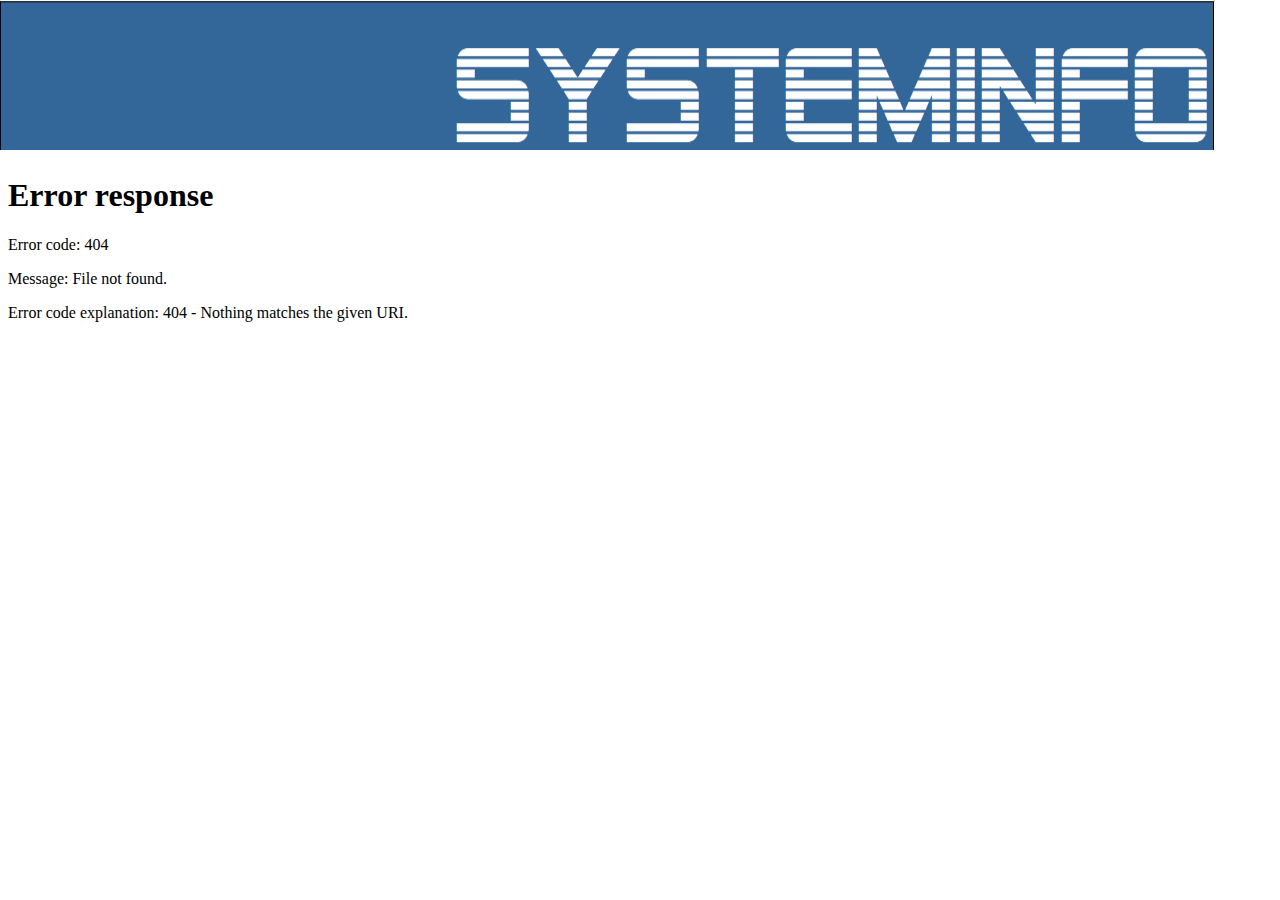
==== src/main/webapp/index.html @ 1b7f3b77 "first comming 0.5" ====
<!-- SystemInfo -->

<html>
<head>
<title>SystemInfo - Dollmar Developments Ltd.</title>
</head>

<frameset rows="150,*">
 <frame name="top" src="top.html" frameborder="0" marginwidth="0" marginheight="0" scrolling="no" noresize="noresize"/>
 <frameset cols="998,210,*">
  <frame allowTransparency="true" name="main_frame" src="SystemInfo?function=home" frameborder="0" scrolling="auto" />
  <frame allowTransparency="true" name="menu" src="menu.jsp" frameborder="0" marginwidth="0" marginheight="0" scrolling="no" noresize="noresize">
  <frame allowTransparency="true" name="empty_frame" frameborder="0" scrolling="auto" />
 </frameset>
 <noframes>
  <body>Your browser does not support frames.</body>
 </noframes> 
</frameset>

</html>
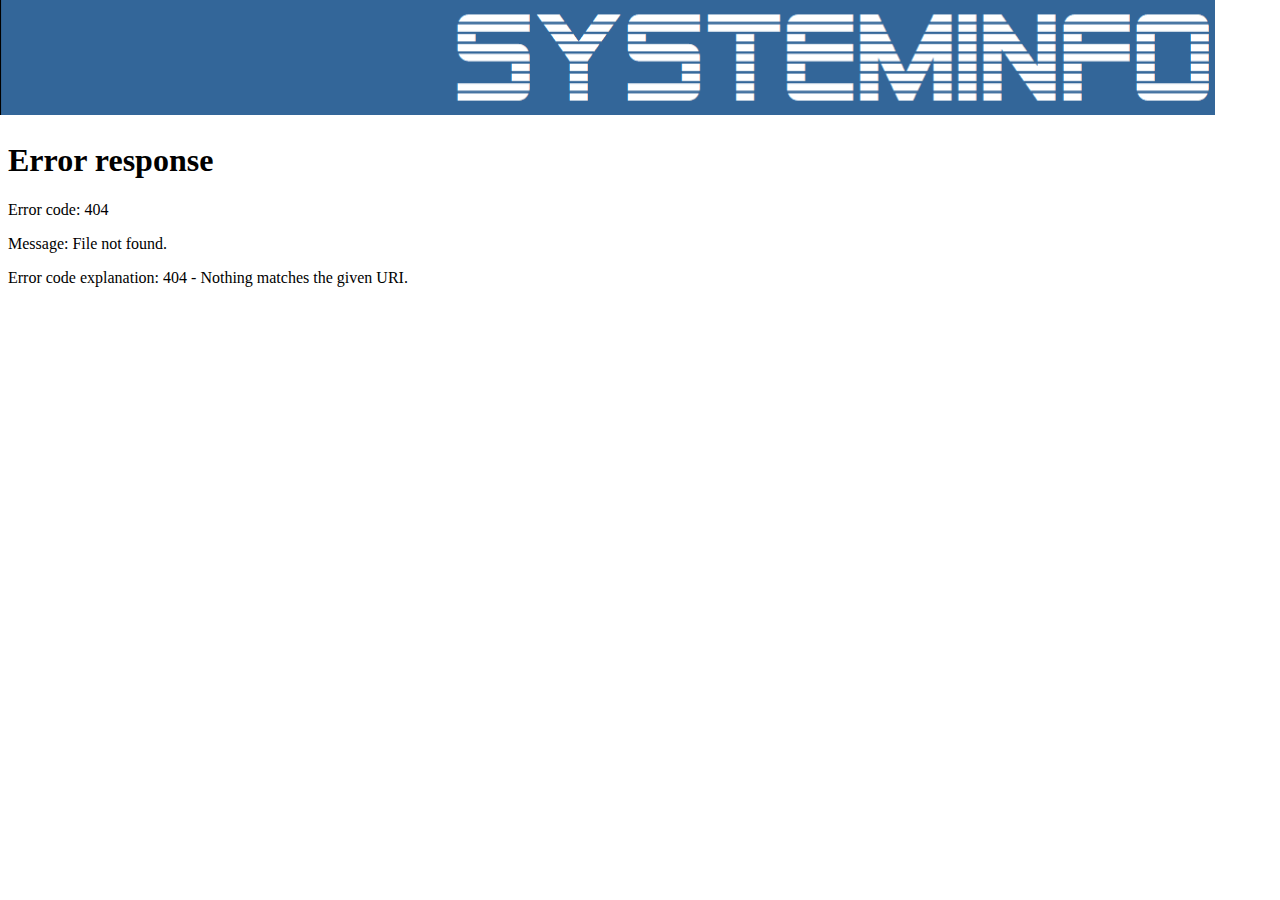
==== commit 9a5bc5cc: "0.5 banner image size corrected" ====
--- a/src/main/webapp/index.html
+++ b/src/main/webapp/index.html
@@ -5,7 +5,7 @@
 <title>SystemInfo - Dollmar Developments Ltd.</title>
 </head>
 
-<frameset rows="150,*">
+<frameset rows="115,*">
  <frame name="top" src="top.html" frameborder="0" marginwidth="0" marginheight="0" scrolling="no" noresize="noresize"/>
  <frameset cols="998,210,*">
   <frame allowTransparency="true" name="main_frame" src="SystemInfo?function=home" frameborder="0" scrolling="auto" />
